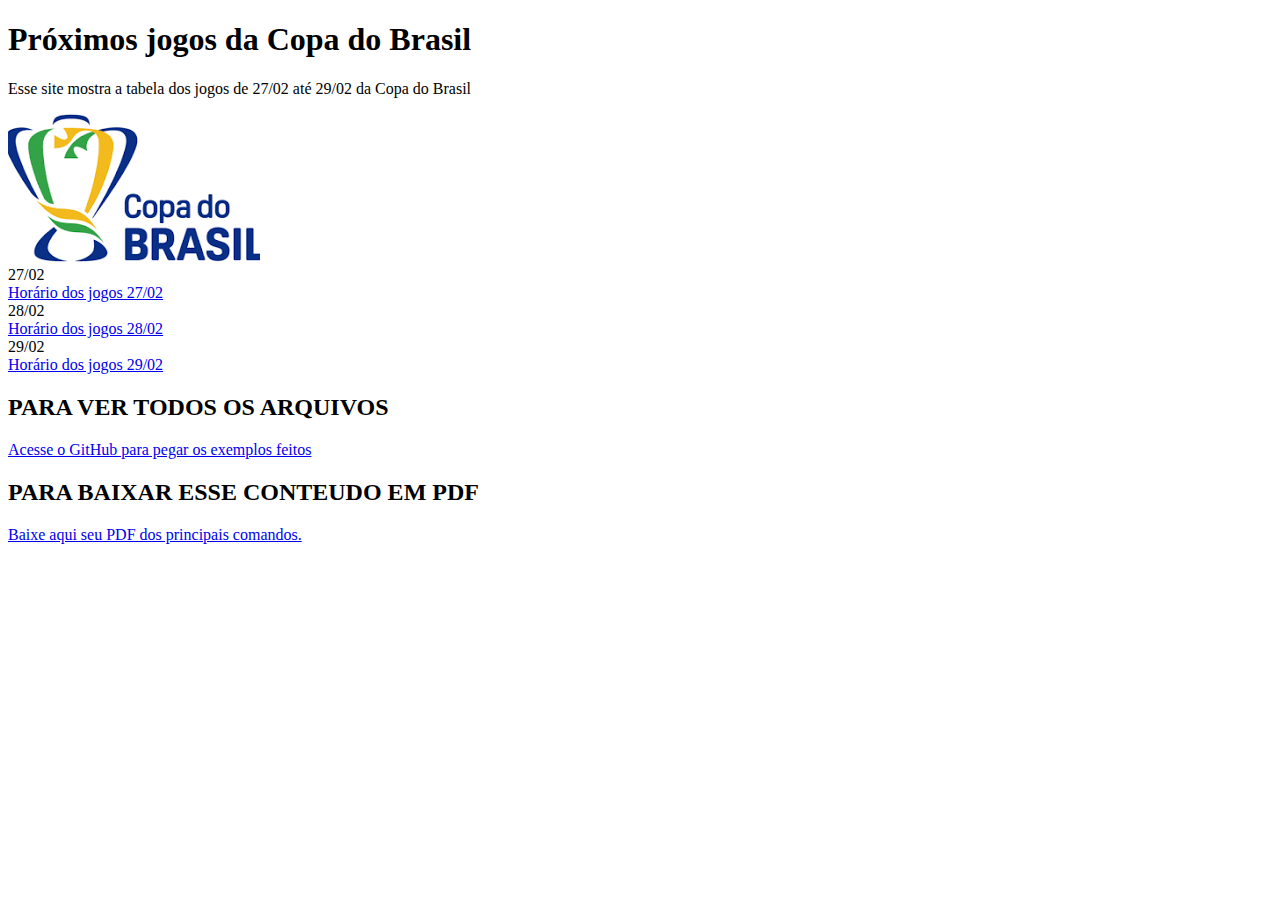
==== index.html @ 2e807294 "Add files via upload" ====
<!DOCTYPE html>
<html lang="en">
<head>
    <meta charset="UTF-8">
    <meta name="viewport" content="width=device-width, initial-scale=1.0">
    <link rel="shortcut icon" href="ICONE.ico" type="Aula-03/ICONE">
    <title></title>
</head>
<body>
    <h1> Próximos jogos da Copa do Brasil</h1>
    
    <p> Esse site mostra a tabela dos jogos de 27/02 até 29/02 da Copa do Brasil</p>
    
    <img src="copa do brasil.png" alt="logo Copa do Brasil">
    
    
        <li>27/02</li>
        <a href="listas.html" target="_blank">Horário dos jogos 27/02</a>
    
        <li>28/02</li>
        <a href="listas2.html" target="_blank">Horário dos jogos 28/02</a>
    
        <li>29/02</li>
        <a href="listas3.html" target="_blank">Horário dos jogos 29/02</a>
        
    </ol>
    <h2> PARA VER TODOS OS ARQUIVOS</h2>
    <a href="https://github.com/V1CTO6/SITE2024.git" target="_blank">Acesse o GitHub para pegar os exemplos feitos</a>

    <h2> PARA BAIXAR ESSE CONTEUDO EM PDF</h2>
    <a href="https://github.com/V1CTO6/SITE2024.git" target="_blank"  download="COINI.pdf" type="aplication/pdf">
        Baixe aqui seu PDF dos principais comandos.
    </a>
    
</body>
</html>
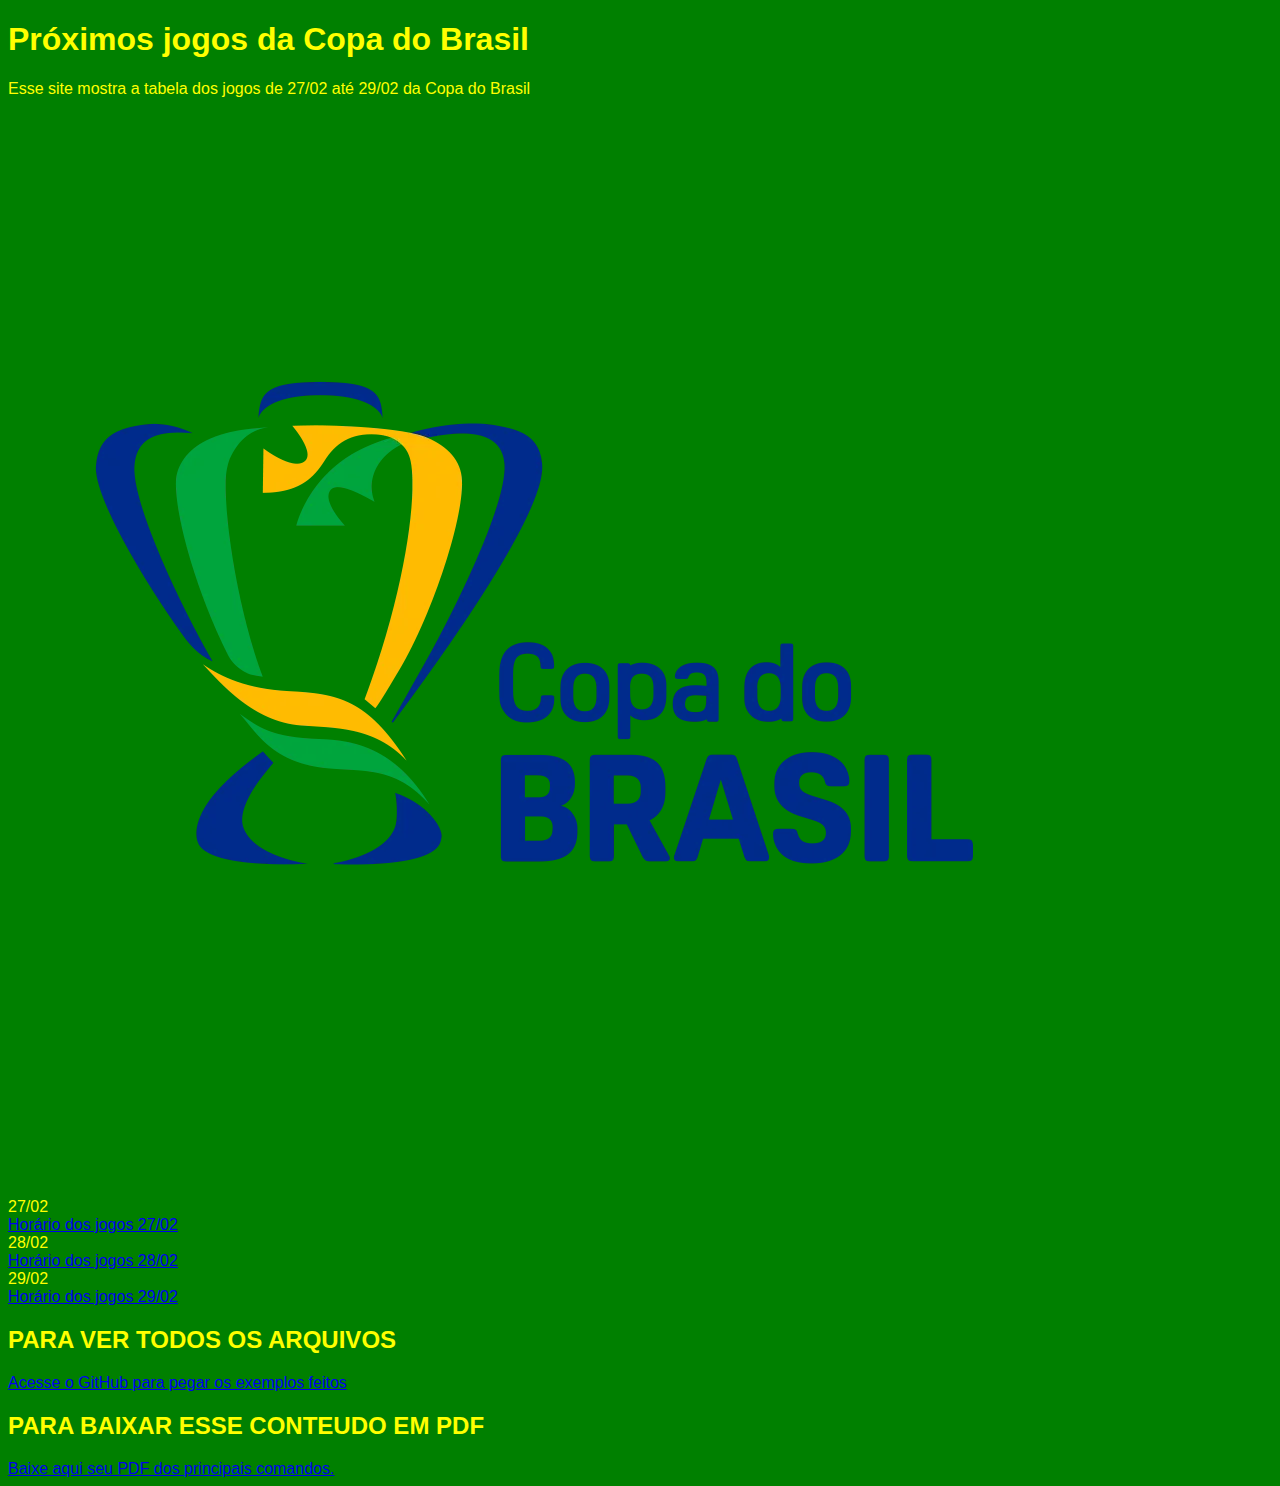
==== commit 3921f5d6: "Add files via upload" ====
--- a/index.html
+++ b/index.html
@@ -4,6 +4,7 @@
     <meta charset="UTF-8">
     <meta name="viewport" content="width=device-width, initial-scale=1.0">
     <link rel="shortcut icon" href="ICONE.ico" type="Aula-03/ICONE">
+    <link rel="stylesheet" href="style.css">
     <title></title>
 </head>
 <body>
@@ -11,7 +12,7 @@
     
     <p> Esse site mostra a tabela dos jogos de 27/02 até 29/02 da Copa do Brasil</p>
     
-    <img src="copa do brasil.png" alt="logo Copa do Brasil">
+    <img src="24-1.webp" alt="logo Copa do Brasil">
     
     
         <li>27/02</li>
@@ -28,9 +29,9 @@
     <a href="https://github.com/V1CTO6/SITE2024.git" target="_blank">Acesse o GitHub para pegar os exemplos feitos</a>
 
     <h2> PARA BAIXAR ESSE CONTEUDO EM PDF</h2>
-    <a href="https://github.com/V1CTO6/SITE2024.git" target="_blank"  download="COINI.pdf" type="aplication/pdf">
+    <a href="https://github.com/V1CTO6/SITE2024/blob/main/COINI.pdf" target="_blank"  download="COINI.pdf" type="aplication/pdf">
         Baixe aqui seu PDF dos principais comandos.
     </a>
     
 </body>
-</html>+</html>
--- a/style.css
+++ b/style.css
@@ -0,0 +1,6 @@
+body{
+    background-color: green;
+    color: yellow;
+    font-size: 12pt;
+    font-family: Arial;
+}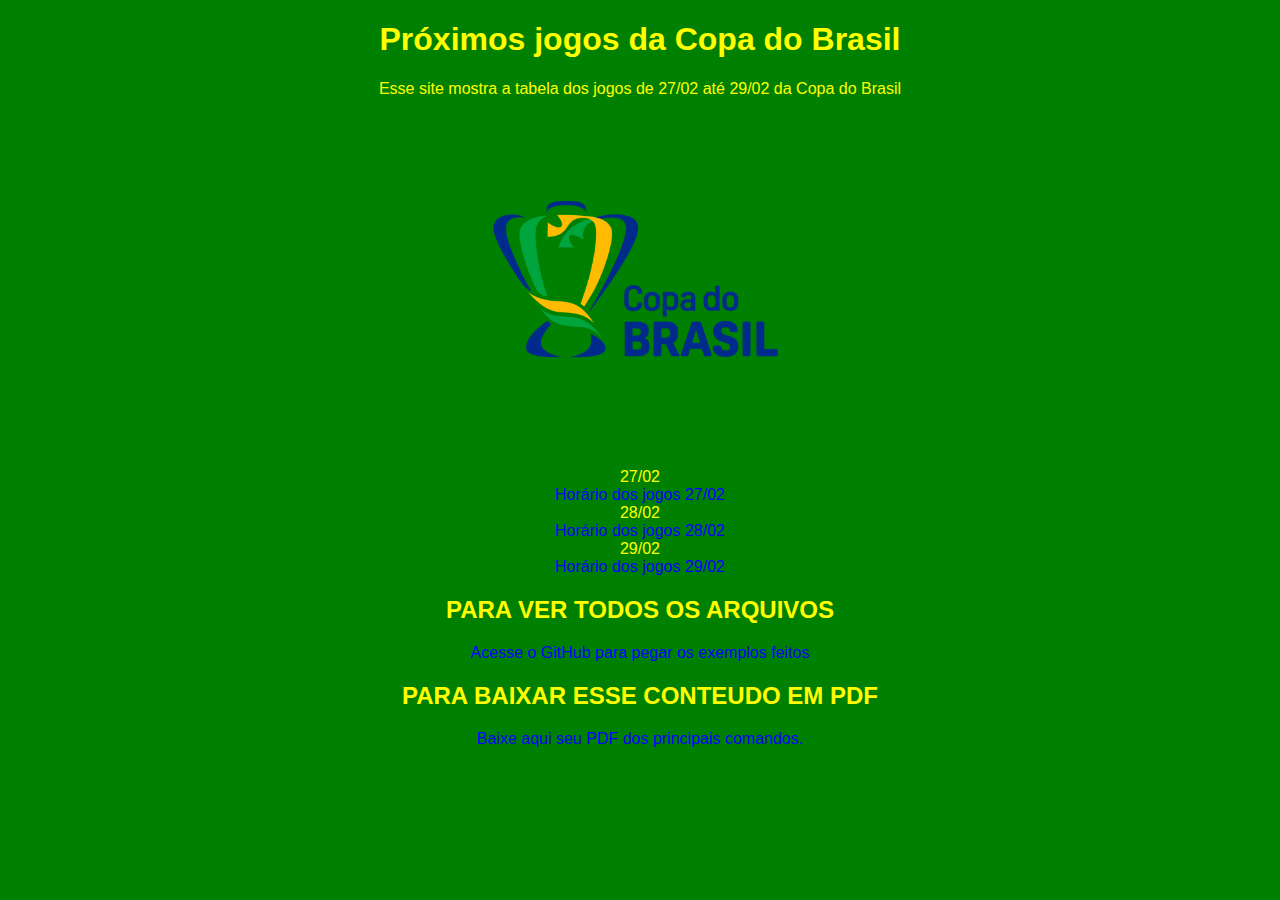
==== commit 102f0a5f: "Add files via upload" ====
--- a/index.html
+++ b/index.html
@@ -12,8 +12,8 @@
     
     <p> Esse site mostra a tabela dos jogos de 27/02 até 29/02 da Copa do Brasil</p>
     
-    <img src="24-1.webp" alt="logo Copa do Brasil">
     
+    <img src="copa.webp" alt="Logo da Copa">
     
         <li>27/02</li>
         <a href="listas.html" target="_blank">Horário dos jogos 27/02</a>
@@ -32,6 +32,8 @@
     <a href="https://github.com/V1CTO6/SITE2024/blob/main/COINI.pdf" target="_blank"  download="COINI.pdf" type="aplication/pdf">
         Baixe aqui seu PDF dos principais comandos.
     </a>
+
+    
     
 </body>
 </html>
--- a/style.css
+++ b/style.css
@@ -1,6 +1,17 @@
-body{
+@charset "UTF-8";
+body {
+   text-align: center;
     background-color: green;
     color: yellow;
     font-size: 12pt;
     font-family: Arial;
+}
+
+a{
+    color: blue;
+    text-decoration: none;
+}
+
+img{
+    width: 350px;
 }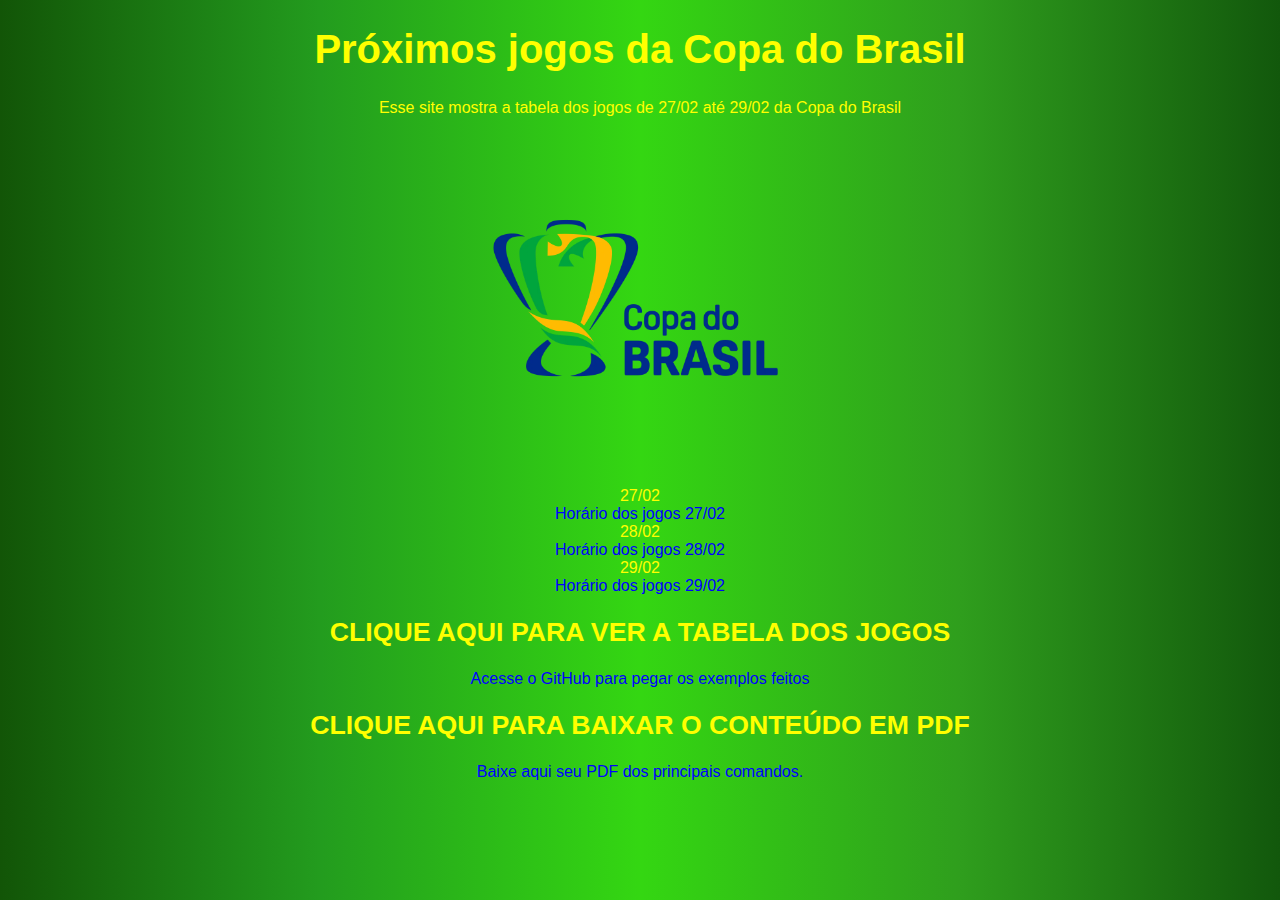
==== commit faecc505: "Add files via upload" ====
--- a/index.html
+++ b/index.html
@@ -25,10 +25,10 @@
         <a href="listas3.html" target="_blank">Horário dos jogos 29/02</a>
         
     </ol>
-    <h2> PARA VER TODOS OS ARQUIVOS</h2>
+    <h2> CLIQUE AQUI PARA VER A TABELA DOS JOGOS</h2>
     <a href="https://github.com/V1CTO6/SITE2024.git" target="_blank">Acesse o GitHub para pegar os exemplos feitos</a>
 
-    <h2> PARA BAIXAR ESSE CONTEUDO EM PDF</h2>
+    <h2> CLIQUE AQUI PARA BAIXAR O CONTEÚDO EM PDF</h2>
     <a href="https://github.com/V1CTO6/SITE2024/blob/main/COINI.pdf" target="_blank"  download="COINI.pdf" type="aplication/pdf">
         Baixe aqui seu PDF dos principais comandos.
     </a>
--- a/style.css
+++ b/style.css
@@ -1,10 +1,22 @@
 @charset "UTF-8";
 body {
    text-align: center;
-    background-color: green;
+   background: rgb(18,85,7);
+background: linear-gradient(90deg, rgba(18,85,7,1) 0%, rgba(35,156,30,1) 25%, rgba(52,215,18,1) 50%, rgba(47,158,29,1) 75%, rgba(18,88,12,1) 100%);
     color: yellow;
     font-size: 12pt;
     font-family: Arial;
+}
+h1{
+    font-family: Arial;
+    font-size: 30pt;
+    color: yellow;
+}
+
+h2{
+    font-family: Arial;
+    font-size: 20pt;
+    color: yellow;
 }
 
 a{
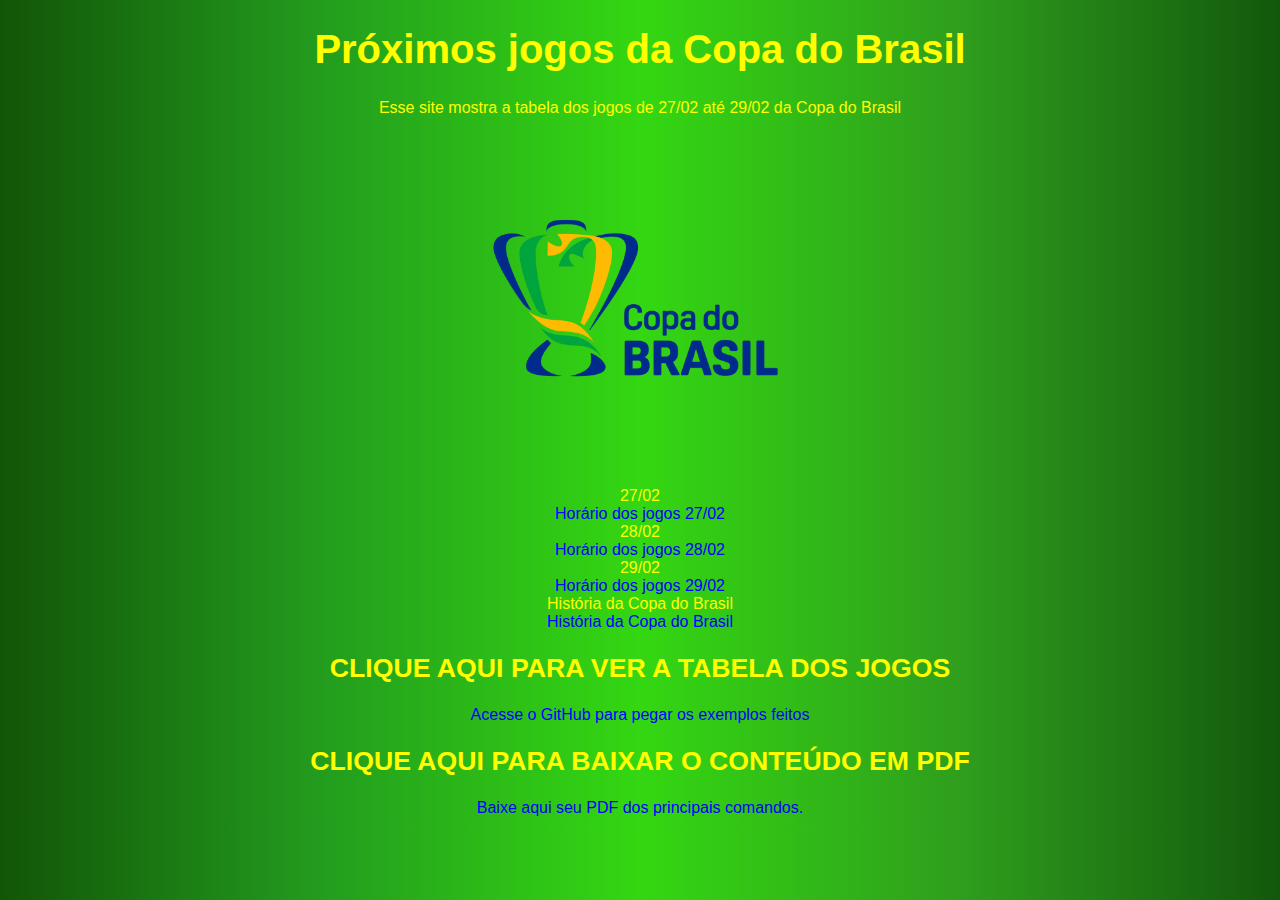
==== commit 171b470c: "Add files via upload" ====
--- a/index.html
+++ b/index.html
@@ -24,6 +24,9 @@
         <li>29/02</li>
         <a href="listas3.html" target="_blank">Horário dos jogos 29/02</a>
         
+        <li>História da Copa do Brasil</li>
+        <a href="diferencas.html">História da Copa do Brasil</a>
+
     </ol>
     <h2> CLIQUE AQUI PARA VER A TABELA DOS JOGOS</h2>
     <a href="https://github.com/V1CTO6/SITE2024.git" target="_blank">Acesse o GitHub para pegar os exemplos feitos</a>
--- a/style.css
+++ b/style.css
@@ -24,6 +24,14 @@
     text-decoration: none;
 }
 
+.dolor{
+    color: blue;
+}
+
+
 img{
     width: 350px;
-}+}
+
+
+
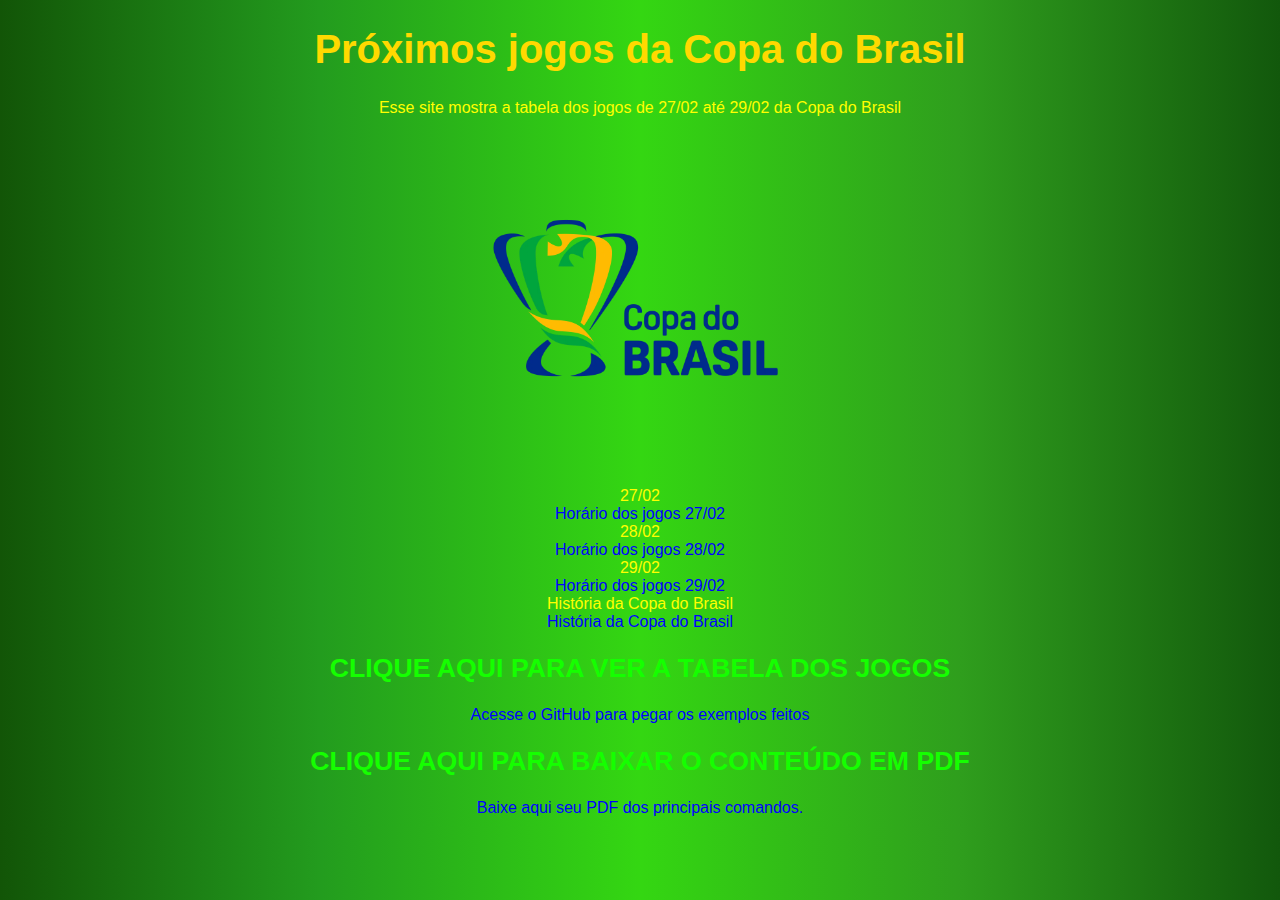
==== commit 813f821d: "Add files via upload" ====
--- a/index.html
+++ b/index.html
@@ -25,7 +25,7 @@
         <a href="listas3.html" target="_blank">Horário dos jogos 29/02</a>
         
         <li>História da Copa do Brasil</li>
-        <a href="diferencas.html">História da Copa do Brasil</a>
+        <a href="historia.html">História da Copa do Brasil</a>
 
     </ol>
     <h2> CLIQUE AQUI PARA VER A TABELA DOS JOGOS</h2>
@@ -39,4 +39,4 @@
     
     
 </body>
-</html>
+</html>--- a/style.css
+++ b/style.css
@@ -10,28 +10,32 @@
 h1{
     font-family: Arial;
     font-size: 30pt;
-    color: yellow;
+    color: rgb(255, 217, 0);
 }
 
 h2{
     font-family: Arial;
     font-size: 20pt;
-    color: yellow;
+    color: rgb(21, 255, 0);
 }
 
 a{
-    color: blue;
+    color: rgb(1, 1, 255);
     text-decoration: none;
 }
 
 .dolor{
-    color: blue;
+    color: rgb(6, 6, 252);
+    text-shadow: 1px 1px black;
+    font-family: Verdana, Geneva, Tahoma, sans-serif;
 }
 
+#dolorido{
+    color: red;
+    font-family: Verdana, Geneva, Tahoma, sans-serif;
+}
 
 img{
     width: 350px;
 }
 
-
-
